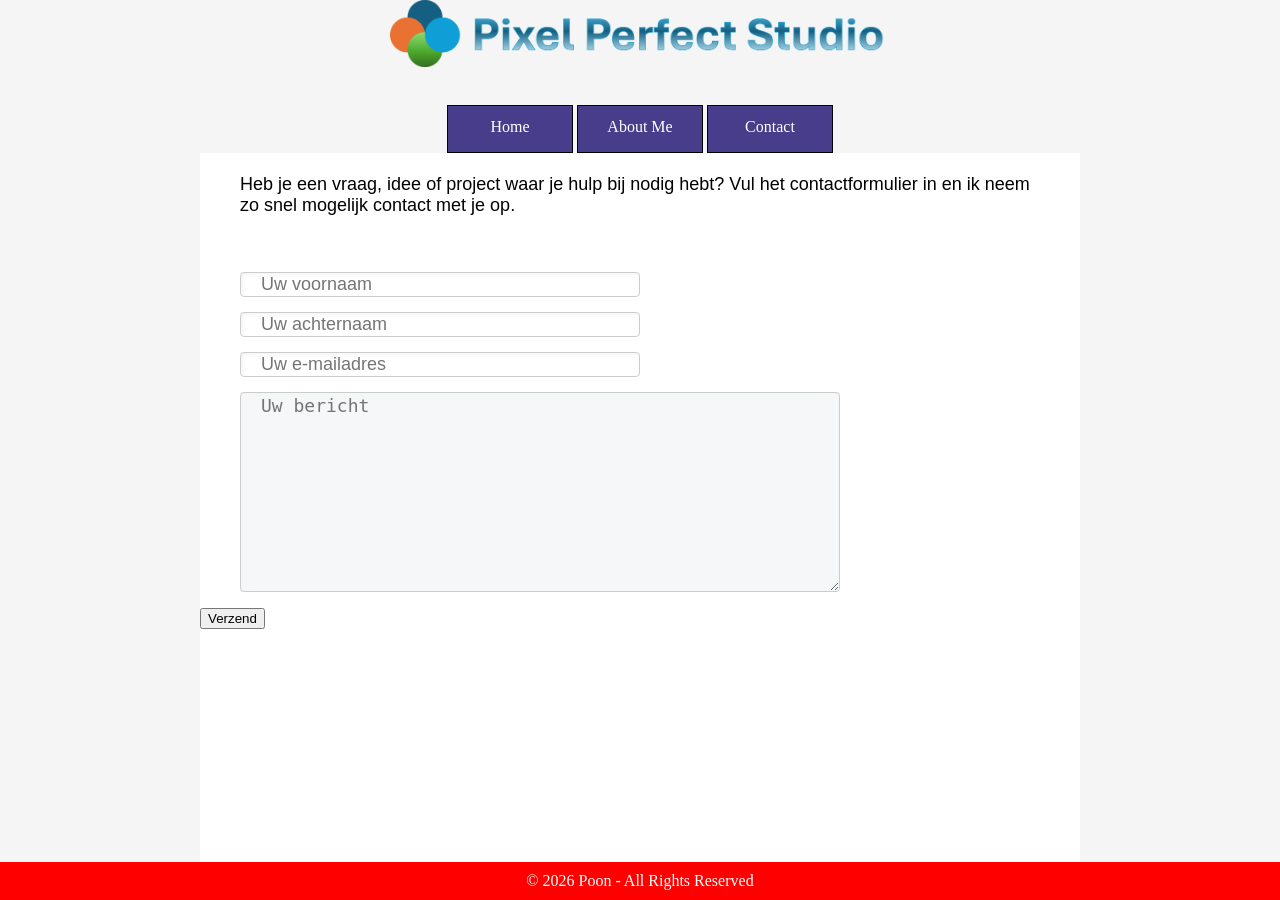
==== contact.html @ 2ba5df62 "Add files via upload" ====
<!DOCTYPE html>
<html>
<head>
<title>Contact</title>
<meta charset="utf-8">
<title>Huiswerk Les 12</title>
<link rel="stylesheet" href="CSS/CSS.css">
<link rel="icon" type="image/png" href="Afbeeldingen/Favicon.png">
</head>
<body>
<header>
<img src="Afbeeldingen/Bedrijfsnaam Logo.png" width="500px">
<br>
<nav>
<ul>
<li><a href="index.html">Home</a></li>
<li><a href="mijncv.html">About Me</a></li>
<li><a href="contact.html">Contact</a></li>
</ul>
</nav>
</header>
<main>
<br>
<p>Heb je een vraag, idee of project waar je hulp bij nodig hebt? Vul het contactformulier in en ik neem zo snel mogelijk contact met je op.</p>
<br>
<form id="contactform" action="https://formspree.io/f/mbdroonj" method="post">
<input type="text" placeholder="Uw voornaam" />
<input type="text" placeholder="Uw achternaam" />
<input type="email" placeholder="Uw e-mailadres" />
<input type="hidden" name="_subject" value="Website contact"/>
<textarea name="message" placeholder="Uw bericht"></textarea>
<input type="text" name="_gotach" style="display:none"/>
<input type="submit" value="Verzend">
</form>
</main>
<footer>© 2026 Poon - All Rights Reserved</footer>
</body>
</html>
---- CSS/CSS.css ----
/* === GLOBAL === */
html, body {
  height: 100%;
  margin: 0;
}

html {
  background-color: whitesmoke;
}

body > *:not(header):not(footer) {
  display: block !important;
  background-color: white;
  font-family: Verdana, sans-serif;
  font-size: 18px;
  color: black;
  max-width: 900px;
  margin: 0 auto;
}

body {
  display: flex;
  flex-direction: column;
  min-height: 100vh;
}

.handwrite {
    font-family: 'Patrick Hand', cursive;
    font-size: 50px;
}

/* === HEADER === */
header {
  display: flex;
  flex-direction: column;
  align-items: center;
  gap: 10px;
  padding: 0;
  width: 100%;
}

/* Navigation menu */
nav ul {
  margin: 0;
  padding: 0;
}

ul a {
  color: white;
  text-decoration: none;
}

li {
  display: inline-block;
  height: 22px;
  width: 100px;
  padding: 12px;
  text-align: center;
  color: white;
  border: 1px solid black;
  background-color: darkslateblue;
}

li:hover {
  background-color: purple;
  border-style: none;
  font-weight: bold;
}


/* === MAIN CONTENT === */
main {
  flex: 1;               /* Keeps footer at bottom */
  padding: 0;
  margin-top: 20px;      /* Prevent heading margin collapse */
  max-width: 900px;
  margin: 0 auto;
}

/* Headings & text */
h2 {
  margin: 20px 0 10px 0; /* Clean, consistent spacing */
  margin-left: 40px;
}

p {
  margin: 0 0 15px 0;
  max-width: 800px;
  margin-left: 40px;
  margin-right: 40px;
}

/* Photo */
#photo {
  display: block;
  margin: 0 auto;
}


/* === CONTACT FORM === */
form {
  margin: 20px 0;
}


input[type="text"],
input[type="email"],
textarea,
select {
  display: block;
  margin: 15px 0;
  margin-left: 40px;
  width: 400px;
  box-sizing: border-box;
  border-radius: 4px;
  border: 1px solid #ccc;     /* unified border */
  box-shadow: inset 2px 2px 5px whitesmoke;
  font-size: 18px;
  padding-left: 20px;
}


textarea {
  width: 600px;
  height: 200px;
  background-color: rgb(246, 247, 248);
}



button:active {
  background-color: lightgreen;
  color: blue;
  border-radius: 8px;
  box-shadow: inset 2px 2px 5px green;
}


/* === TABLES === */
table {
  margin: 20px 0;
  table-layout: fixed;
  max-width: 1500px;
  box-sizing: border-box;
  border-radius: 4px;
  font-size: 18px;
  padding-left: 20px;
}

th {
  font-size: 28px;
  text-align: left;
  background-color: white;
}

td {
  padding: 10px;
  width: 500px;
  background-color: whitesmoke;
}



/* === FOOTER === */
footer {
  background-color: red;
  color: white;
  padding: 10px 0;
  text-align: center;
  width: 100%;
}
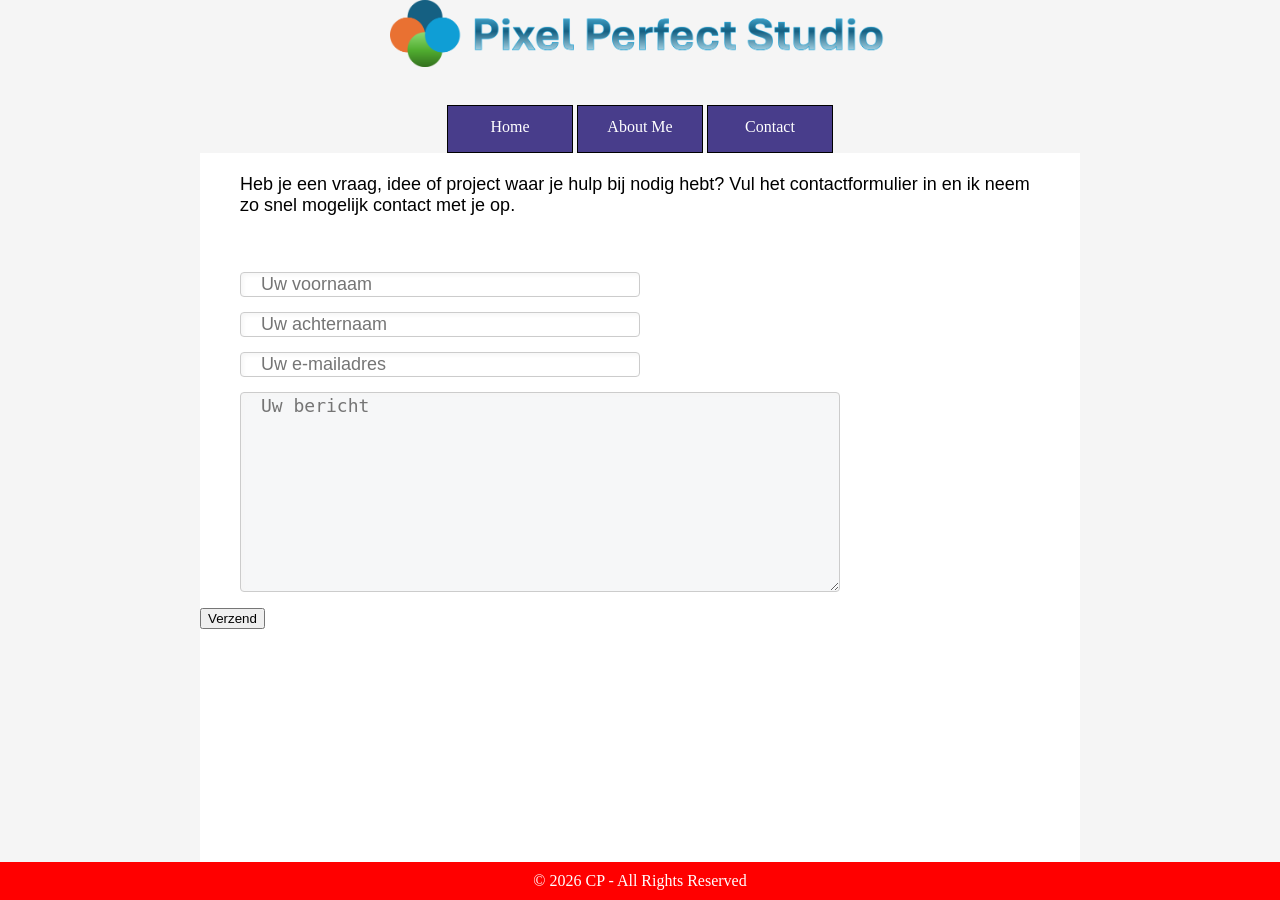
==== commit 2bd3c48a: "contact.html" ====
--- a/contact.html
+++ b/contact.html
@@ -33,6 +33,6 @@
 <input type="submit" value="Verzend">
 </form>
 </main>
-<footer>© 2026 Poon - All Rights Reserved</footer>
+<footer>© 2026 CP - All Rights Reserved</footer>
 </body>
-</html>+</html>
--- a/CSS/CSS.css
+++ b/CSS/CSS.css
@@ -92,8 +92,7 @@
 
 /* Photo */
 #photo {
-  display: block;
-  margin: 0 auto;
+  margin-left: 40px;
 }
 
 
@@ -168,4 +167,5 @@
   padding: 10px 0;
   text-align: center;
   width: 100%;
-}+
+}
